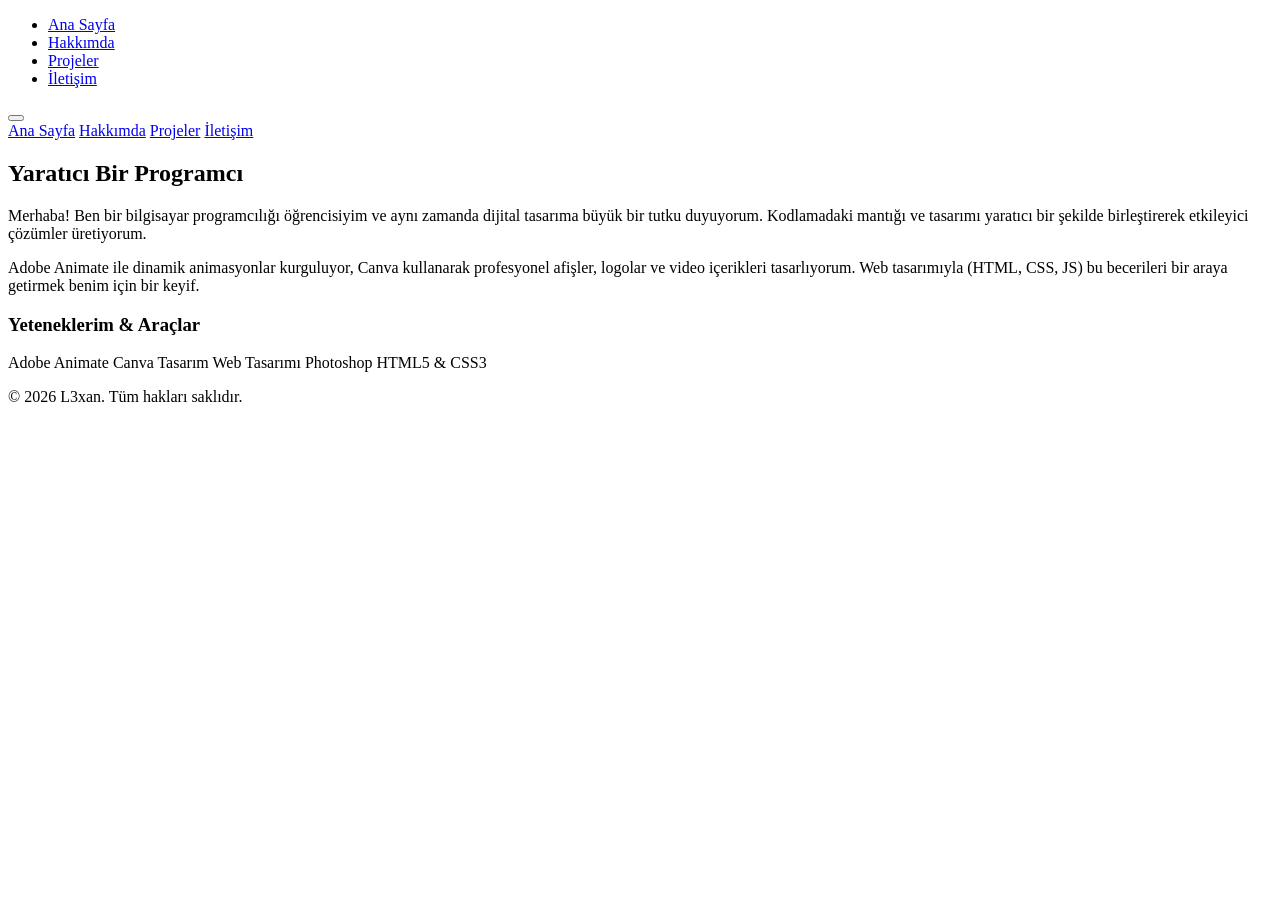
==== pages/about.html @ d292dd6f "about.html hazırlandı" ====
<!DOCTYPE html>
<html lang="tr">
<head>
    <meta charset="UTF-8">
    <meta name="viewport" content="width=device-width, initial-scale=1.0">
    <title>Hakkımda | L3xan</title>
    <link rel="stylesheet" href="style.css">
    <link href="https://fonts.googleapis.com/css2?family=Poppins:wght@300;400;600;700&display=swap" rel="stylesheet">
</head>
<body>
    <header>
        <nav>
            
            <ul class="nav-links">
                <li><a href="index.html">Ana Sayfa</a></li>
                <li><a href="about.html">Hakkımda</a></li>
                <li><a href="project.html">Projeler</a></li>
                <li><a href="contact.html">İletişim</a></li>
            </ul>

            <button class="nav-menu-btn" aria-label="Menü">
                <span></span><span></span><span></span>
            </button>
        </nav>

        <div class="mobile-nav">
            <a href="index.html">Ana Sayfa</a>
            <a href="about.html">Hakkımda</a>
            <a href="project.html">Projeler</a>
            <a href="contact.html">İletişim</a>
        </div>
    </header>

    <main class="container">
        <section class="about-section glass">
            <h2>Yaratıcı Bir Programcı</h2>

            <p>Merhaba! Ben bir bilgisayar programcılığı öğrencisiyim ve aynı zamanda dijital tasarıma büyük bir tutku duyuyorum. 
                Kodlamadaki mantığı ve tasarımı yaratıcı bir şekilde birleştirerek etkileyici çözümler üretiyorum.</p>
            
            <p>Adobe Animate ile dinamik animasyonlar kurguluyor, Canva kullanarak profesyonel afişler, logolar ve video içerikleri tasarlıyorum. 
                Web tasarımıyla (HTML, CSS, JS) bu becerileri bir araya getirmek benim için bir keyif.</p>
            
            <h3 class="skill-title">Yeteneklerim & Araçlar</h3>
            <div class="skills-container">
                <span class="skill-tag">Adobe Animate</span>
                <span class="skill-tag">Canva Tasarım</span>
                <span class="skill-tag">Web Tasarımı</span>
                <span class="skill-tag">Photoshop</span>
                <span class="skill-tag">HTML5 & CSS3</span>

            </div>
        </section>
    </main>

    <footer>
        <p>&copy; 2026 L3xan. Tüm hakları saklıdır.</p>
    </footer>

    <script src="main.js"></script>
</body>
</html>
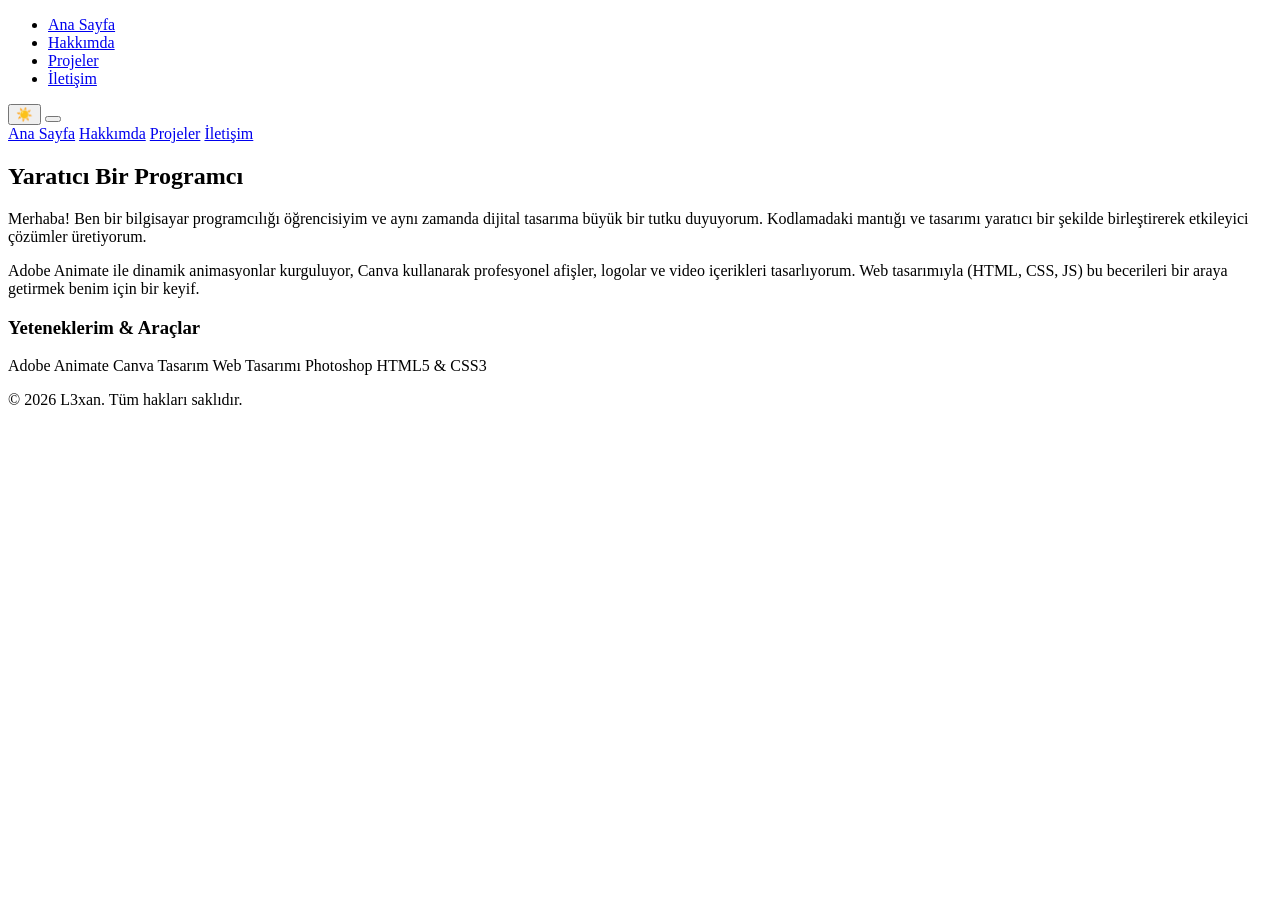
==== commit 256419f3: "about.html güncellendi Tema değiştirme butonu eklendi" ====
--- a/pages/about.html
+++ b/pages/about.html
@@ -10,13 +10,14 @@
 <body>
     <header>
         <nav>
-            
             <ul class="nav-links">
                 <li><a href="index.html">Ana Sayfa</a></li>
                 <li><a href="about.html">Hakkımda</a></li>
                 <li><a href="project.html">Projeler</a></li>
                 <li><a href="contact.html">İletişim</a></li>
             </ul>
+
+            <button class="theme-toggle" aria-label="Tema Değiştir">☀️</button>
 
             <button class="nav-menu-btn" aria-label="Menü">
                 <span></span><span></span><span></span>
@@ -48,7 +49,6 @@
                 <span class="skill-tag">Web Tasarımı</span>
                 <span class="skill-tag">Photoshop</span>
                 <span class="skill-tag">HTML5 & CSS3</span>
-
             </div>
         </section>
     </main>
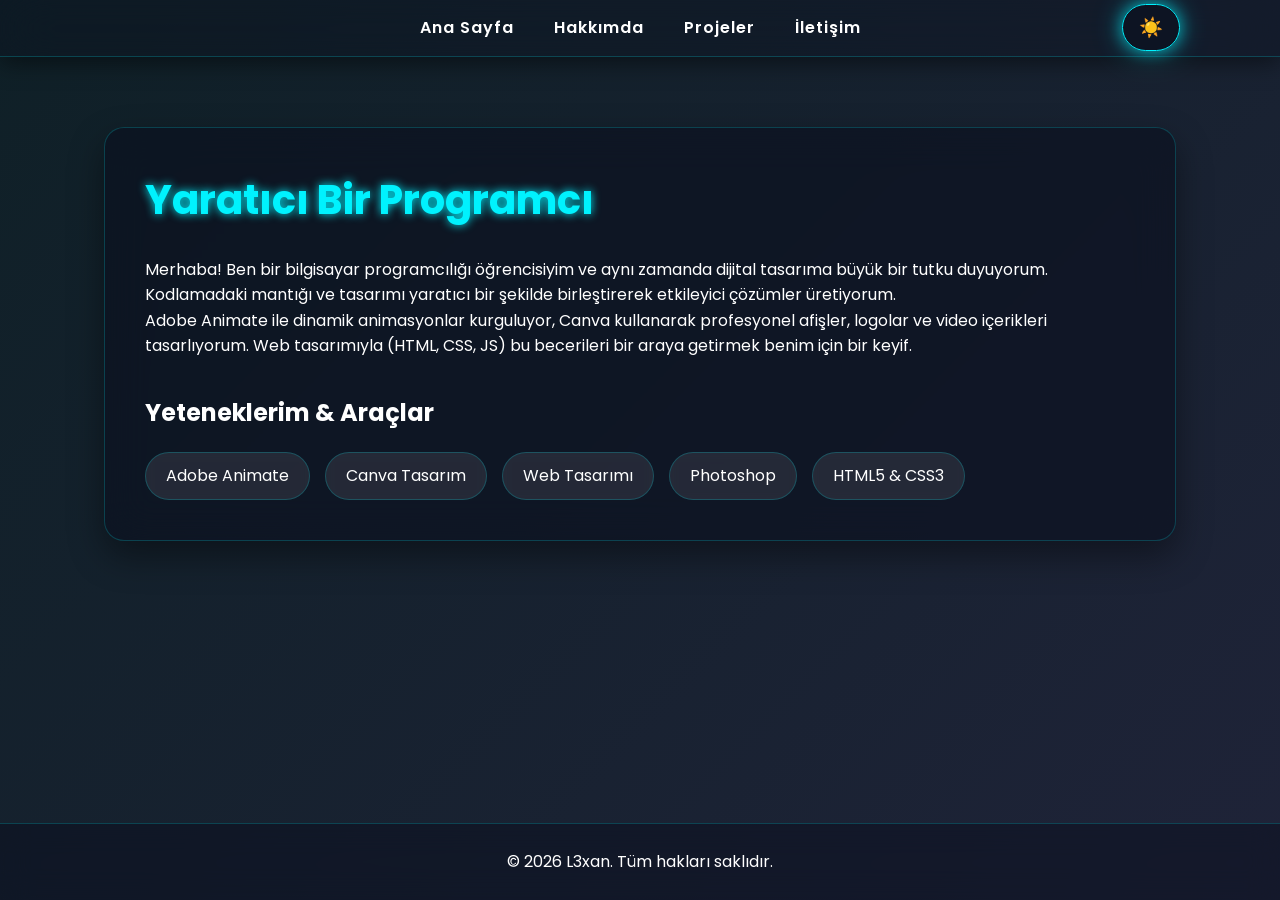
==== commit 6efc1b0e: "Final özellikleri eklendi ve klasör yapısı düzenlendi" ====
--- a/pages/about.html
+++ b/pages/about.html
@@ -4,28 +4,26 @@
     <meta charset="UTF-8">
     <meta name="viewport" content="width=device-width, initial-scale=1.0">
     <title>Hakkımda | L3xan</title>
-    <link rel="stylesheet" href="style.css">
+    <link rel="icon" type="image/png" href="../assets/img/favicon.png">
+    <link rel="stylesheet" href="../assets/css/style.css">
     <link href="https://fonts.googleapis.com/css2?family=Poppins:wght@300;400;600;700&display=swap" rel="stylesheet">
 </head>
 <body>
     <header>
         <nav>
             <ul class="nav-links">
-                <li><a href="index.html">Ana Sayfa</a></li>
+                <li><a href="../index.html">Ana Sayfa</a></li>
                 <li><a href="about.html">Hakkımda</a></li>
                 <li><a href="project.html">Projeler</a></li>
                 <li><a href="contact.html">İletişim</a></li>
             </ul>
-
             <button class="theme-toggle" aria-label="Tema Değiştir">☀️</button>
-
             <button class="nav-menu-btn" aria-label="Menü">
                 <span></span><span></span><span></span>
             </button>
         </nav>
-
-        <div class="mobile-nav">
-            <a href="index.html">Ana Sayfa</a>
+         <div class="mobile-nav">
+            <a href="../index.html">Ana Sayfa</a>
             <a href="about.html">Hakkımda</a>
             <a href="project.html">Projeler</a>
             <a href="contact.html">İletişim</a>
@@ -35,12 +33,8 @@
     <main class="container">
         <section class="about-section glass">
             <h2>Yaratıcı Bir Programcı</h2>
-
-            <p>Merhaba! Ben bir bilgisayar programcılığı öğrencisiyim ve aynı zamanda dijital tasarıma büyük bir tutku duyuyorum. 
-                Kodlamadaki mantığı ve tasarımı yaratıcı bir şekilde birleştirerek etkileyici çözümler üretiyorum.</p>
-            
-            <p>Adobe Animate ile dinamik animasyonlar kurguluyor, Canva kullanarak profesyonel afişler, logolar ve video içerikleri tasarlıyorum. 
-                Web tasarımıyla (HTML, CSS, JS) bu becerileri bir araya getirmek benim için bir keyif.</p>
+            <p>Merhaba! Ben bir bilgisayar programcılığı öğrencisiyim ve aynı zamanda dijital tasarıma büyük bir tutku duyuyorum. Kodlamadaki mantığı ve tasarımı yaratıcı bir şekilde birleştirerek etkileyici çözümler üretiyorum.</p>
+            <p>Adobe Animate ile dinamik animasyonlar kurguluyor, Canva kullanarak profesyonel afişler, logolar ve video içerikleri tasarlıyorum. Web tasarımıyla (HTML, CSS, JS) bu becerileri bir araya getirmek benim için bir keyif.</p>
             
             <h3 class="skill-title">Yeteneklerim & Araçlar</h3>
             <div class="skills-container">
@@ -57,6 +51,6 @@
         <p>&copy; 2026 L3xan. Tüm hakları saklıdır.</p>
     </footer>
 
-    <script src="main.js"></script>
+    <script src="../assets/js/main.js"></script>
 </body>
-</html>
+</html>
--- a/assets/css/style.css
+++ b/assets/css/style.css
@@ -0,0 +1,611 @@
+@import url('https://fonts.googleapis.com/css2?family=Poppins:wght@300;400;600;800&display=swap');
+
+:root {
+    /* Hareketli ve Dikkat Çekici Renk Paleti */
+    --primary-color: #00f2fe; 
+    --secondary-color: #4facfe;
+    --accent-color: #ff0844;
+    --neon-glow: 0 0 15px rgba(0, 242, 254, 0.6), 0 0 30px rgba(0, 242, 254, 0.4);
+    
+    /* Gece Modu (Varsayılan) */
+    --text-color: #ffffff;
+    --gray-text: #b0c4de;
+    --card-bg: rgba(10, 15, 30, 0.6); 
+    --border-color: rgba(0, 242, 254, 0.2);
+    --font-family: 'Poppins', sans-serif;
+    --transition-speed: 0.4s;
+}
+
+/* Aydınlık (Light) Mode - Eğlenceli ve Renkli */
+body.light-mode {
+    --text-color: #1a1a2e;
+    --gray-text: #4a4e69;
+    --card-bg: rgba(255, 255, 255, 0.6);
+    --border-color: rgba(255, 107, 107, 0.4);
+    --primary-color: #ff6b6b;
+    --secondary-color: #feca57;
+    --neon-glow: 0 0 15px rgba(255, 107, 107, 0.6), 0 0 30px rgba(255, 107, 107, 0.4);
+}
+
+* {
+    margin: 0;
+    padding: 0;
+    box-sizing: border-box;
+    font-family: var(--font-family);
+}
+
+/* --- HAREKETLİ ARKA PLAN (THE WOW FACTOR) --- */
+html, body {
+    color: var(--text-color);
+    line-height: 1.6;
+    display: flex;
+    flex-direction: column;
+    min-height: 100vh;
+    overflow-x: hidden;
+    width: 100%;
+}
+
+body {
+    /* CSS Gradient Animation - Sürekli Dönen Renkler */
+    background: linear-gradient(-45deg, #0f0c29, #302b63, #24243e, #0f2027);
+    background-size: 400% 400%;
+    animation: gradientBG 15s ease infinite;
+    transition: color 0.4s ease;
+}
+
+body.light-mode {
+    background: linear-gradient(-45deg, #ff9a9e, #fecfef, #a1c4fd, #c2e9fb);
+    background-size: 400% 400%;
+    animation: gradientBG 15s ease infinite;
+}
+
+@keyframes gradientBG {
+    0% { background-position: 0% 50%; }
+    50% { background-position: 100% 50%; }
+    100% { background-position: 0% 50%; }
+}
+
+/* Animasyonlu Partiküller / Baloncuk Efekti (Opsiyonel derinlik) */
+.animation-container {
+    position: fixed;
+    top: 0; left: 0; width: 100%; height: 100%;
+    background: radial-gradient(circle at 50% 50%, rgba(255, 255, 255, 0.03) 0%, transparent 60%);
+    z-index: -1;
+    animation: pulse 4s infinite alternate;
+}
+
+@keyframes pulse {
+    0% { transform: scale(1); opacity: 0.5; }
+    100% { transform: scale(1.2); opacity: 1; }
+}
+
+/* --- NAVİGASYON --- */
+header {
+    background: rgba(10, 15, 30, 0.3);
+    backdrop-filter: blur(25px);
+    -webkit-backdrop-filter: blur(25px);
+    position: sticky;
+    top: 0;
+    z-index: 100;
+    border-bottom: 1px solid var(--border-color);
+    box-shadow: 0 5px 25px rgba(0,0,0,0.5);
+}
+
+body.light-mode header {
+    background: rgba(255, 255, 255, 0.3);
+    box-shadow: 0 5px 25px rgba(0,0,0,0.1);
+}
+
+nav {
+    display: flex;
+    justify-content: center;
+    align-items: center;
+    padding: 15px 5%;
+    max-width: 1200px;
+    margin: auto;
+    position: relative;
+}
+
+.theme-toggle {
+    background: var(--card-bg);
+    border: 1px solid var(--primary-color);
+    color: var(--text-color);
+    padding: 8px 16px;
+    border-radius: 30px;
+    cursor: pointer;
+    font-size: 1.2rem;
+    position: absolute;
+    right: 5%;
+    transition: all 0.3s cubic-bezier(0.175, 0.885, 0.32, 1.275);
+    box-shadow: var(--neon-glow);
+}
+
+.theme-toggle:hover {
+    transform: rotate(180deg) scale(1.1);
+}
+
+.nav-links {
+    list-style: none;
+    display: flex;
+    gap: 40px;
+}
+
+.nav-links a {
+    color: var(--text-color);
+    text-decoration: none;
+    font-weight: 600;
+    font-size: 1rem;
+    letter-spacing: 1px;
+    position: relative;
+    padding-bottom: 5px;
+    transition: color 0.3s;
+}
+
+.nav-links a:hover, .nav-links a.active {
+    color: var(--primary-color);
+    text-shadow: 0 0 10px var(--primary-color);
+}
+
+/* Alt Çizgi Animasyonu */
+.nav-links a::after {
+    content: '';
+    position: absolute;
+    width: 0%;
+    height: 3px;
+    bottom: 0; left: 0;
+    background: var(--primary-color);
+    transition: width 0.4s ease;
+    box-shadow: 0 0 10px var(--primary-color);
+}
+
+.nav-links a:hover::after, .nav-links a.active::after {
+    width: 100%;
+}
+
+/* --- HERO BÖLÜMÜ (ANA SAYFA) --- */
+.hero {
+    flex: 1;
+    display: flex;
+    align-items: center;
+    justify-content: center;
+    text-align: center;
+    padding: 40px 5%;
+}
+
+/* 3D Renk Geçişli Yazı Animasyonu */
+.animated-text {
+    font-size: 5rem;
+    font-weight: 800;
+    letter-spacing: 2px;
+    margin-bottom: 15px;
+    background: linear-gradient(to right, #00f2fe, #4facfe, #00f2fe);
+    background-size: 200% auto;
+    color: transparent;
+    -webkit-background-clip: text;
+    background-clip: text;
+    animation: textShine 4s linear infinite;
+    text-shadow: 0px 10px 20px rgba(0,0,0,0.3);
+}
+
+body.light-mode .animated-text {
+    background: linear-gradient(to right, #ff6b6b, #feca57, #ff6b6b);
+    -webkit-background-clip: text;
+}
+
+@keyframes textShine {
+    to { background-position: 200% center; }
+}
+
+.subtitle {
+    font-size: 1.3rem;
+    color: var(--text-color);
+    margin-bottom: 45px;
+    font-weight: 300;
+    letter-spacing: 2px;
+    opacity: 0.9;
+}
+
+/* --- BUTONLAR (NEON EFEKTLİ) --- */
+.cta-buttons {
+    display: flex;
+    gap: 25px;
+    justify-content: center;
+}
+
+.btn {
+    padding: 15px 35px;
+    border-radius: 50px;
+    text-decoration: none;
+    font-weight: 600;
+    font-size: 1.1rem;
+    letter-spacing: 1px;
+    cursor: pointer;
+    transition: all 0.4s cubic-bezier(0.175, 0.885, 0.32, 1.275);
+    border: 2px solid transparent;
+}
+
+.primary-btn {
+    background: var(--primary-color);
+    color: #000;
+    box-shadow: var(--neon-glow);
+}
+
+body.light-mode .primary-btn { color: #fff; }
+
+.primary-btn:hover {
+    transform: translateY(-5px) scale(1.05);
+    box-shadow: 0 0 25px var(--primary-color), 0 0 45px var(--primary-color);
+}
+
+.secondary-btn {
+    background: transparent;
+    border-color: var(--primary-color);
+    color: var(--text-color);
+    backdrop-filter: blur(10px);
+}
+
+.secondary-btn:hover {
+    background: var(--primary-color);
+    color: #000;
+    box-shadow: var(--neon-glow);
+    transform: translateY(-5px) scale(1.05);
+}
+
+/* --- CAM EFEKTİ KUTULARI (GLASSMORPHISM 2.0) --- */
+.glass {
+    background: var(--card-bg);
+    backdrop-filter: blur(20px);
+    -webkit-backdrop-filter: blur(20px);
+    border: 1px solid var(--border-color);
+    border-radius: 20px;
+    padding: 40px;
+    box-shadow: 0 15px 35px rgba(0, 0, 0, 0.4);
+}
+
+body.light-mode .glass {
+    box-shadow: 0 15px 35px rgba(0, 0, 0, 0.1);
+}
+
+.container {
+    max-width: 1200px;
+    margin: 50px auto;
+    padding: 20px 5%;
+    flex: 1;
+    width: 100%;
+}
+
+/* --- BAŞLIKLAR --- */
+.section-title {
+    text-align: center;
+    font-size: 3rem;
+    margin-bottom: 50px;
+    color: var(--text-color);
+    text-shadow: 0 0 10px var(--primary-color);
+}
+
+.about-section h2 {
+    font-size: 2.5rem;
+    margin-bottom: 25px;
+    color: var(--primary-color);
+    text-shadow: 0 0 10px var(--primary-color);
+}
+
+.skill-title {
+    color: var(--text-color);
+    margin: 35px 0 20px 0;
+    font-size: 1.5rem;
+}
+
+.skills-container {
+    display: flex;
+    flex-wrap: wrap;
+    gap: 15px;
+}
+
+.skill-tag {
+    background: rgba(255, 255, 255, 0.1);
+    padding: 10px 20px;
+    border-radius: 30px;
+    font-size: 1rem;
+    color: var(--text-color);
+    border: 1px solid var(--border-color);
+    backdrop-filter: blur(5px);
+    transition: all 0.3s ease;
+}
+
+.skill-tag:hover {
+    background: var(--primary-color);
+    color: #000;
+    border-color: var(--primary-color);
+    box-shadow: var(--neon-glow);
+    transform: translateY(-5px);
+}
+
+/* --- PROJE KARTLARI (3D HOVER EFEKTİ) --- */
+.filter-buttons {
+    display: flex;
+    justify-content: center;
+    gap: 15px;
+    margin-bottom: 50px;
+    flex-wrap: wrap;
+}
+
+.filter-btn {
+    background: transparent;
+    border: 2px solid var(--border-color);
+    color: var(--text-color);
+    padding: 10px 25px;
+    border-radius: 30px;
+    cursor: pointer;
+    transition: all 0.3s;
+    font-weight: 600;
+    backdrop-filter: blur(5px);
+}
+
+.filter-btn.active, .filter-btn:hover {
+    background: var(--primary-color);
+    color: #000;
+    border-color: var(--primary-color);
+    box-shadow: var(--neon-glow);
+    transform: scale(1.05);
+}
+
+.project-grid {
+    display: grid;
+    grid-template-columns: repeat(auto-fit, minmax(300px, 1fr));
+    gap: 35px;
+}
+
+.project-card {
+    background: var(--card-bg);
+    border: 1px solid var(--border-color);
+    border-radius: 20px;
+    overflow: hidden;
+    transition: all 0.5s ease;
+    backdrop-filter: blur(15px);
+    position: relative;
+    top: 0;
+}
+
+.project-card:hover {
+    top: -15px;
+    border-color: var(--primary-color);
+    box-shadow: 0 20px 40px rgba(0,0,0,0.5), var(--neon-glow);
+}
+
+.project-img {
+    height: 220px;
+    background-size: cover;
+    background-position: center;
+    position: relative;
+    overflow: hidden;
+}
+
+.project-img::after {
+    content: '';
+    position: absolute;
+    top: 0; left: 0; width: 100%; height: 100%;
+    background: linear-gradient(to bottom, transparent, rgba(0,0,0,0.7));
+}
+
+.animate-bg { background-image: linear-gradient(135deg, #f43f5e, #fb923c); }
+.canva-bg { background-image: linear-gradient(135deg, #38bdf8, #818cf8); }
+.logo-bg { background-image: linear-gradient(135deg, #10b981, #34d399); }
+.video-bg { background-image: linear-gradient(135deg, #facc15, #f472b6); }
+
+.project-info {
+    padding: 25px;
+    position: relative;
+    z-index: 2;
+}
+
+.project-info h3 {
+    font-size: 1.4rem;
+    color: var(--text-color);
+    margin-bottom: 10px;
+}
+
+.project-info p {
+    color: var(--gray-text);
+    font-size: 0.95rem;
+}
+
+/* --- SLIDER EFEKTLERİ --- */
+.project-slider-container {
+    margin: 40px auto 60px;
+    max-width: 900px;
+}
+
+.project-slider {
+    overflow: hidden;
+    border-radius: 20px;
+    padding: 10px;
+}
+
+.slider-wrapper {
+    display: flex;
+    transition: transform 0.6s cubic-bezier(0.25, 1, 0.5, 1);
+}
+
+.slide {
+    min-width: 100%;
+    display: flex;
+    align-items: center;
+    gap: 30px;
+    padding: 30px;
+}
+
+.slide-image {
+    flex: 0 0 300px;
+    height: 220px;
+    border-radius: 15px;
+    box-shadow: 0 10px 30px rgba(0,0,0,0.5);
+    border: 1px solid var(--border-color);
+}
+
+.slide-content h3 {
+    font-size: 1.8rem;
+    color: var(--text-color);
+    text-shadow: 0 0 5px var(--primary-color);
+    margin-bottom: 15px;
+}
+
+.slider-controls {
+    display: flex;
+    justify-content: center;
+    gap: 20px;
+    margin-top: 15px;
+}
+
+.slider-btn {
+    background: rgba(255, 255, 255, 0.1);
+    border: 1px solid var(--primary-color);
+    color: var(--primary-color);
+    width: 50px; height: 50px;
+    border-radius: 50%;
+    cursor: pointer;
+    font-size: 1.5rem;
+    transition: all 0.3s;
+    backdrop-filter: blur(5px);
+}
+
+.slider-btn:hover {
+    background: var(--primary-color);
+    color: #000;
+    box-shadow: var(--neon-glow);
+    transform: scale(1.15);
+}
+
+.dot {
+    width: 12px; height: 12px;
+    border-radius: 50%;
+    background: rgba(255, 255, 255, 0.2);
+    cursor: pointer;
+    transition: all 0.3s;
+}
+.dot.active {
+    background: var(--primary-color);
+    width: 35px;
+    border-radius: 10px;
+    box-shadow: var(--neon-glow);
+}
+
+/* --- İLETİŞİM FORM VE INPUTLAR --- */
+.contact-section { max-width: 650px; margin: 0 auto; }
+
+.form-group label {
+    display: block;
+    margin-bottom: 10px;
+    color: var(--text-color);
+    font-weight: 600;
+    letter-spacing: 1px;
+}
+
+.form-group input, .form-group textarea, #searchInput {
+    width: 100%;
+    padding: 18px 25px;
+    background: rgba(0,0,0,0.2);
+    border: 1px solid var(--border-color);
+    border-radius: 15px;
+    color: var(--text-color);
+    font-size: 1.1rem;
+    transition: all 0.3s;
+    backdrop-filter: blur(5px);
+}
+
+body.light-mode .form-group input, 
+body.light-mode .form-group textarea, 
+body.light-mode #searchInput {
+    background: rgba(255, 255, 255, 0.5);
+}
+
+.form-group input:focus, .form-group textarea:focus, #searchInput:focus {
+    outline: none;
+    border-color: var(--primary-color);
+    box-shadow: 0 0 15px rgba(0, 242, 254, 0.3);
+    background: rgba(0,0,0,0.4);
+}
+
+/* --- FOOTER --- */
+footer {
+    text-align: center;
+    padding: 25px;
+    background: rgba(10, 15, 30, 0.5);
+    backdrop-filter: blur(15px);
+    border-top: 1px solid var(--border-color);
+    color: var(--text-color);
+    margin-top: auto;
+}
+
+body.light-mode footer { background: rgba(255, 255, 255, 0.5); }
+
+/* --- TOAST BİLDİRİM (NEON) --- */
+.toast-notification {
+    position: fixed; top: 30px; right: -400px;
+    background: var(--card-bg);
+    border: 1px solid var(--primary-color);
+    border-left: 5px solid var(--primary-color);
+    border-radius: 15px; padding: 20px 30px;
+    box-shadow: var(--neon-glow);
+    display: flex; align-items: center; gap: 15px;
+    z-index: 9999; transition: right 0.5s cubic-bezier(0.175, 0.885, 0.32, 1.275);
+    backdrop-filter: blur(20px);
+}
+.toast-notification.show { right: 20px; }
+.toast-icon { font-size: 1.8rem; color: var(--primary-color); text-shadow: var(--neon-glow); }
+
+/* --- MOBİL MENÜ --- */
+.nav-menu-btn {
+    display: none;
+    flex-direction: column; justify-content: space-between;
+    width: 35px; height: 25px;
+    background: transparent; border: none; cursor: pointer;
+    z-index: 1001;
+}
+
+.nav-menu-btn span {
+    width: 100%; height: 3px;
+    background-color: var(--primary-color);
+    border-radius: 3px; transition: all 0.3s;
+    box-shadow: 0 0 5px var(--primary-color);
+}
+
+.mobile-nav {
+    position: fixed; top: 0; right: -100%;
+    width: 75%; max-width: 320px; height: 100vh;
+    background: rgba(10, 15, 30, 0.95);
+    backdrop-filter: blur(30px);
+    display: flex; flex-direction: column;
+    justify-content: center; align-items: center; gap: 35px;
+    z-index: 1000; transition: right 0.5s cubic-bezier(0.25, 1, 0.5, 1);
+    border-left: 1px solid var(--primary-color);
+    box-shadow: -10px 0 30px rgba(0,0,0,0.8);
+}
+body.light-mode .mobile-nav { background: rgba(255, 255, 255, 0.95); }
+.mobile-nav.open { right: 0; }
+
+.mobile-nav a {
+    color: var(--text-color);
+    text-decoration: none; font-size: 1.5rem; font-weight: 700;
+    text-transform: uppercase; letter-spacing: 2px;
+}
+
+/* --- KESİN MOBİL UYUM (RESPONSIVE) --- */
+@media (max-width: 768px) {
+    .nav-links { display: none; }
+    .nav-menu-btn { display: flex; }
+
+    .container { padding: 20px 15px !important; }
+    
+    .animated-text { font-size: 3rem; }
+    .section-title { font-size: 2.2rem; }
+    
+    .cta-buttons { flex-direction: column; width: 100%; padding: 0; }
+    .btn { width: 100%; text-align: center; }
+
+    .slide { flex-direction: column; padding: 20px; }
+    .slide-image { width: 100%; height: 200px; flex: 0 0 auto; }
+
+    /* Admin paneli taşımasını engelle */
+    table { display: block; overflow-x: auto; white-space: nowrap; }
+}
